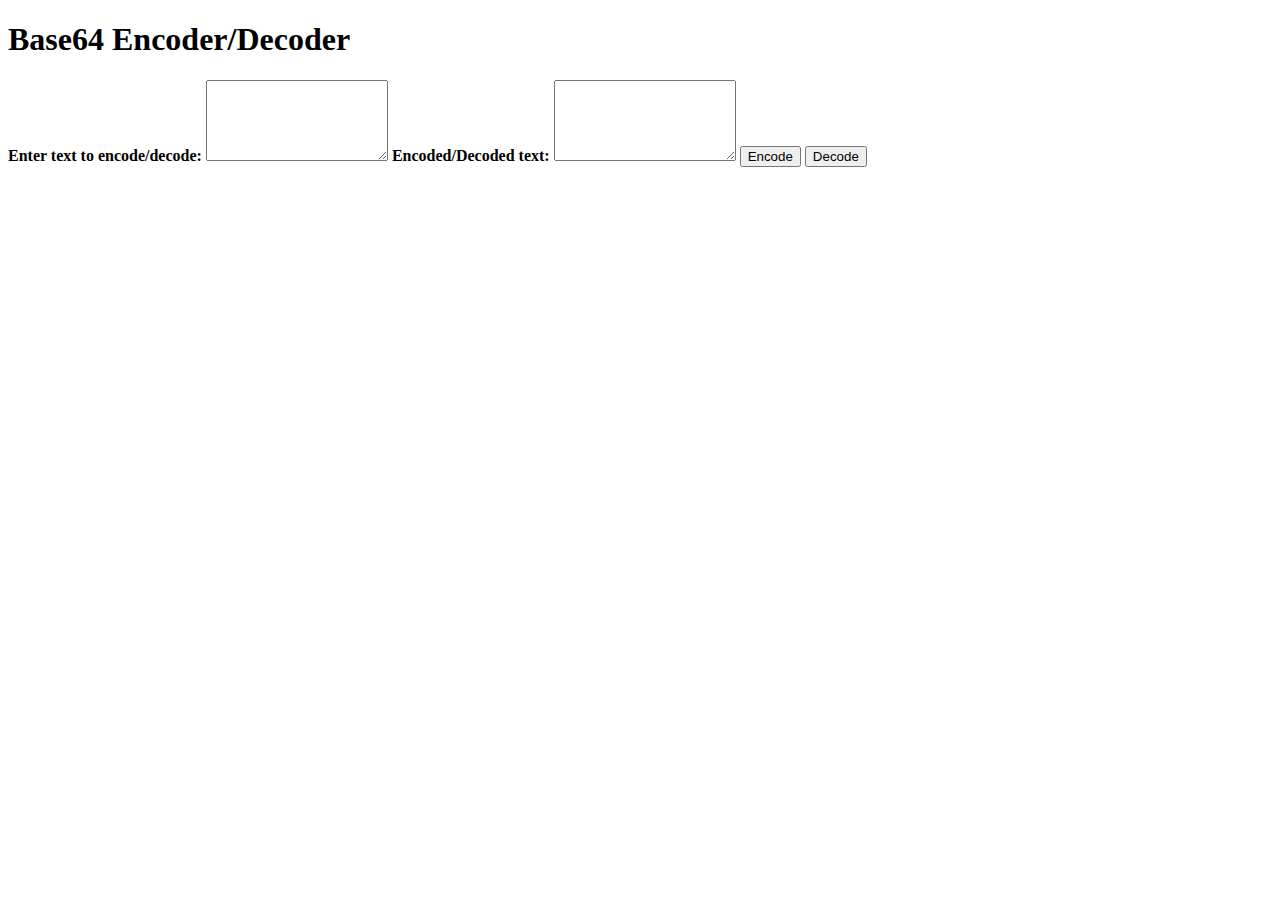
==== index.html @ 15a542b5 "Create index.html" ====
<!DOCTYPE html>
<html>
<head>
  <meta charset="UTF-8">
  <title>Base64 Encoder/Decoder</title>
  <link rel="stylesheet" href="assets/style.css">
</head>
<body>
  <h1>Base64 Encoder/Decoder</h1>
  <label>
    <strong>Enter text to encode/decode:</strong>
    <textarea id="input-text" rows="5"></textarea>
  </label>
  <label>
    <strong>Encoded/Decoded text:</strong>
    <textarea id="output-text" rows="5"></textarea>
  </label>
  <button id="encode-btn">Encode</button>
  <button id="decode-btn">Decode</button>
</body>
</html>
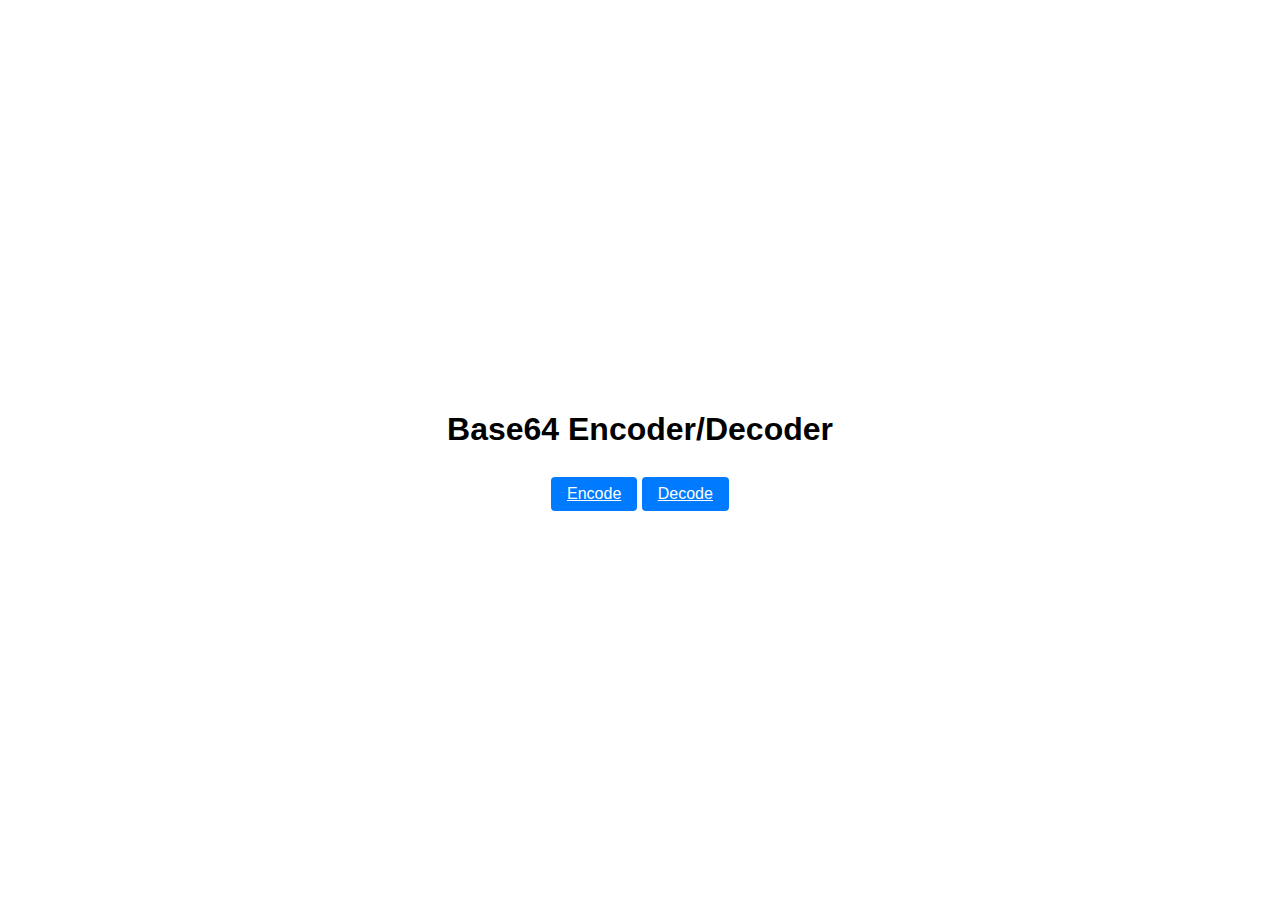
==== commit 332e0524: "Merge pull request #3 from Kawata0210/main" ====
--- a/index.html
+++ b/index.html
@@ -1,21 +1,18 @@
 <!DOCTYPE html>
-<html>
+<html lang="en">
 <head>
   <meta charset="UTF-8">
   <title>Base64 Encoder/Decoder</title>
   <link rel="stylesheet" href="assets/style.css">
+  <meta name="viewport" content="width=device-width, initial-scale=1.0">
 </head>
 <body>
-  <h1>Base64 Encoder/Decoder</h1>
-  <label>
-    <strong>Enter text to encode/decode:</strong>
-    <textarea id="input-text" rows="5"></textarea>
-  </label>
-  <label>
-    <strong>Encoded/Decoded text:</strong>
-    <textarea id="output-text" rows="5"></textarea>
-  </label>
-  <button id="encode-btn">Encode</button>
-  <button id="decode-btn">Decode</button>
+  <div class="container">
+    <h1>Base64 Encoder/Decoder</h1>
+    <div class="buttons">
+      <a href="encode.htm" class="button">Encode</a>
+      <a href="decode.htm" class="button">Decode</a>
+    </div>
+  </div>
 </body>
 </html>
--- a/assets/style.css
+++ b/assets/style.css
@@ -0,0 +1,32 @@
+body {
+  font-family: sans-serif;
+  margin: 0;
+  display: flex;
+  justify-content: center;
+  align-items: center;
+  height: 100vh;
+}
+
+.container {
+  text-align: center;
+}
+
+.buttons {
+  margin-top: 1rem;
+}
+
+.button {
+  display: inline-block;
+  margin-top: 0.5rem;
+  padding: 0.5rem 1rem;
+  font-size: 1rem;
+  border: none;
+  background-color: #007bff;
+  color: #fff;
+  border-radius: 4px;
+  cursor: pointer;
+}
+
+.button:hover {
+  background-color: #0056b3;
+}
